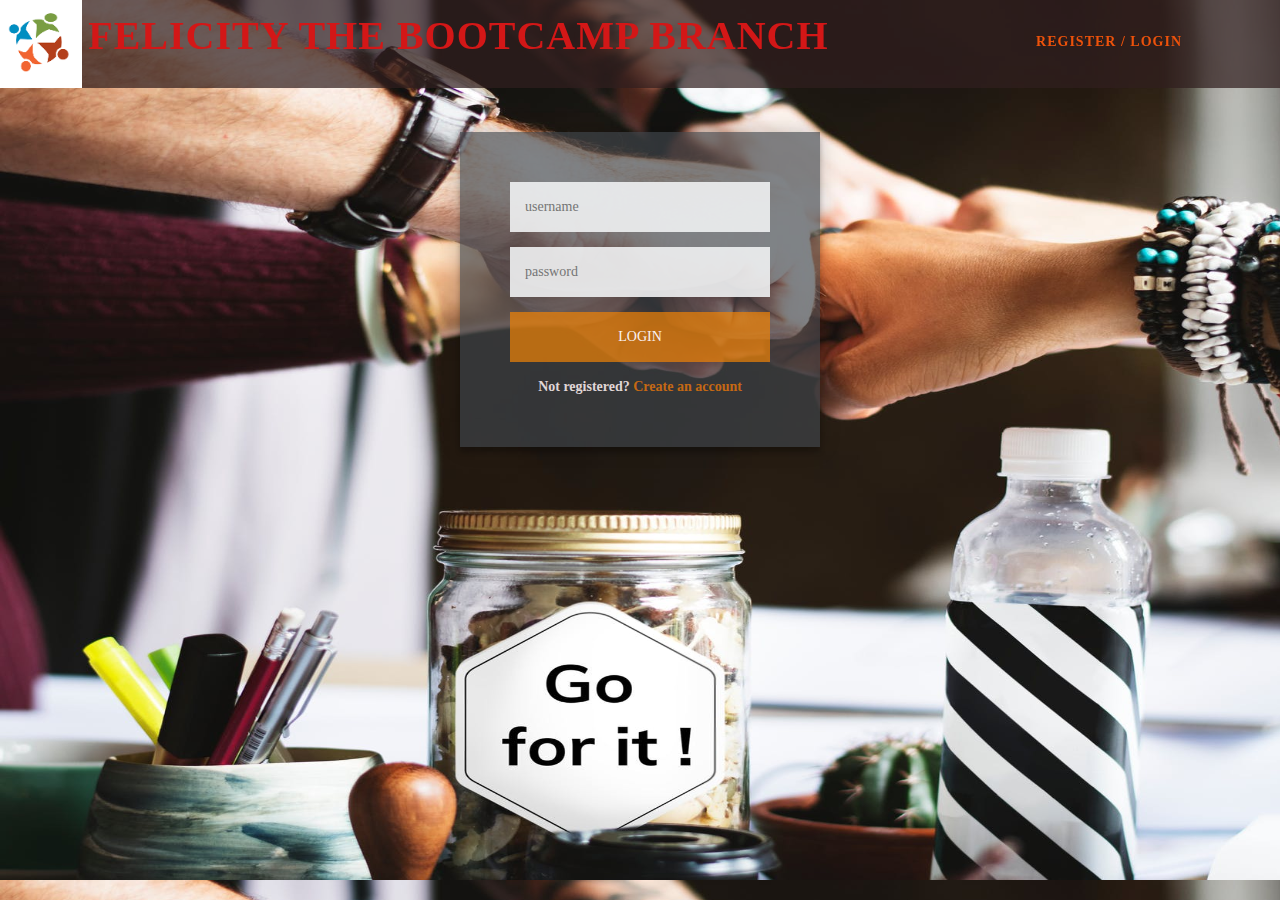
==== html/login.html @ 96c7116d "updated" ====
<!DOCTYPE html>
<html>
<head>
    <meta charset="utf-8" />
    <meta http-equiv="X-UA-Compatible" content="IE=edge">
    <title>Felicity The Bootcamp Branch</title>
    <meta name="viewport" content="width=device-width, initial-scale=1">
    <link rel="stylesheet" type="text/css" media="screen" href="../styles/login.css" />
    <link
      rel="stylesheet"
      href="https://maxcdn.bootstrapcdn.com/bootstrap/3.3.7/css/bootstrap.min.css"
      integrity="sha384-BVYiiSIFeK1dGmJRAkycuHAHRg32OmUcww7on3RYdg4Va+PmSTsz/K68vbdEjh4u"
      crossorigin="anonymous"
    />
   
</head>
<body>

    <nav id="navbar" class="">
        <div class="nav-wrapper">
          <!-- Navbar Logo -->
          <div class="logo">
            <img id="xxxx" src="../images/logo.png" alt="SMAHT!" />
            <a class="logoAndFont" href="home.html">Felicity The Bootcamp Branch</a>
          </div>
  
          <!-- Navbar Links -->
          <ul id="menu">
            <li><a href="../html/login.html">Register / Login</a></li>
          </ul>
        </div>
    </nav>

    <div class="login-page">
        <div class="form">
          <form class="register-form" id="register">
            <input type="text" placeholder="name"/>
            <input type="password" placeholder="password"/>
            <input type="text" placeholder="email address"/>
            <button>create</button>
            <p class="message">Already registered? <a href="#">Sign In</a></p>
          </form>
          <form class="login-form" id="login">
            <input type="text" placeholder="username"/>
            <input type="password" placeholder="password"/>
            <button id="login-button">login</button>
            
            <p class="message">Not registered? <a href="" id="register-button">Create an account</a></p>
          
          </form>
        </div>
      </div>

      <script src="../js/registration.js"></script>  
      <!-- <script src="../js/login.js"></script> -->
         
</body>
</html>
---- styles/login.css ----
@import url(https://fonts.googleapis.com/css?family=Roboto:300);

.login-page {
  width: 360px;
  padding: 8% 0 0;
  margin: auto;
}
.form {
  position: relative;
  z-index: 1;
  background: rgba(64, 70, 75, 0.664);
  max-width: 600px;
  top: 30px;
  margin: 0 auto 100px;
  padding: 50px;
  text-align: center;
  box-shadow: 0 0 20px 0 rgba(0, 0, 0, 0.2), 0 5px 5px 0 rgba(0, 0, 0, 0.24);
}
.form input {
  font-family: 'Neuton', serif;
  outline: 0;
  background: #eff0f1e8;
  width: 100%;
  border: 0;
  margin: 0 0 15px;
  padding: 15px;
  box-sizing: border-box;
  font-size: 14px;
}
.form button {
  font-family: 'Neuton', serif;
  text-transform: uppercase;
  outline: 0;
  background: rgba(240, 130, 5, 0.705);
  width: 100%;
  border: 0;
  padding: 15px;
  color: rgb(250, 242, 242);
  font-size: 14px;
  -webkit-transition: all 0.3 ease;
  transition: all 0.3 ease;
  cursor: pointer;
}
.form button:hover,.form button:active,.form button:focus {
  background: rgba(247, 8, 155, 0.486);
}
.form .message {
  margin: 15px 0 0;
  color: #e0d7d7;
  font-size: 14px;
  font-weight: bolder;
}
.form .message a {
  color: rgba(245, 122, 7, 0.774);
  text-decoration: none;
}
.form .register-form {
  display: none;
} 
.container {
  position: relative;
  z-index: 1;
  max-width: 300px;
  margin: 0 auto;
}
.container:before, .container:after {
  content: "";
  display: block;
  clear: both;
}
.container .info {
  margin: 50px auto;
  text-align: center;
}
.container .info h1 {
  margin: 0 0 15px;
  padding: 0;
  font-size: 36px;
  font-weight: 300;
  color: #f70b0b;
}


body {  background-image: url(../images/grouping4.jpeg);
  /* background-image: fixed;   */
  /* background-repeat: no-repeat; */
  background-size: 1460px 880px;  
  font-family: 'Neuton', serif;
  -webkit-font-smoothing: antialiased;
  -moz-osx-font-smoothing: grayscale;  
  font-family: 'La Belle Aurore', cursive;    
}

div {
  opacity: 3.0;
  font-family: 'Neuton', serif;
  
}


/*======================================================
                          Navbar
  ======================================================*/

  .logoAndFont {
    color: rgb(211, 23, 23);
    font-weight: bolder;
    font-family: "xxx";
    font-size: 40px;
    text-decoration-style: none;
  }
  
  a {
    color: inherit;
    font-family: xxx;
    font-size: inherit;
    text-decoration: none;
  }

  #navbar {
    background: rgba(49, 30, 30, 0.719);
    color: rgb(13, 26, 38);
    position: fixed;
    top: 0px;
    height: 88px;
    line-height: 60px;
    width: 100vw;
    z-index: 10;
  }
  #xxxx {
    width: 90px;
    height: 90px;
    margin-left: -60px;
    margin-top: -2px;
  }
  .nav-wrapper {
    margin: auto;
    text-align: center;
    width: 90%;
  }
  @media (max-width: 768px) {
    .nav-wrapper {
      width: 90%;
    }
  }
  @media (max-width: 638px) {
    .nav-wrapper {
      width: 100%;
    }
  }
  
  .logo {
    float: left;
    margin-left: -12px;
    font-size: 1.5em;
    height: 60px;
    letter-spacing: 1px;
    text-transform: uppercase;
  }
  @media (max-width: 768px) {
    .logo {
      /*       margin-left: 5px; */
    }
  }
  
  #navbar ul {
    display: inline-block;
    float: right;
    list-style: none;
    /* margin-right: 14px; */
    margin-top: -2px;
    text-align: right;
    transition: transform 0.5s ease-out;
    -webkit-transition: transform 0.5s ease-out;
  }
  @media (max-width: 640px) {
    #navbar ul {
      display: none;
    }
  }
  @media (orientation: landscape) {
    #navbar ul {
      display: inline-block;
    }
  }
  
  #navbar li {
    display: inline-block;
  }
  
  #navbar li a {
    color: rgb(236, 82, 11);
    display: block;
    font-size: -1.3em;
    font-weight: bolder;
    height: 52px;
    letter-spacing: 1px;
    margin: 0px 20px;
    /* bottom: 14px;
    left: 34px; */
    padding: 14px;
    position: relative;
    text-decoration: none;
    text-transform: uppercase;
    transition: all 0.5s ease;
    -webkit-transition: all 0.5s ease;
  }
  
  #navbar li a:hover {
    /* border-bottom: 1px solid rgb(28, 121, 184); */
    color: rgb(28, 121, 184);
    transition: all 1s ease;
    -webkit-transition: all 1s ease;
  }
  .container {
    align-content: center;
    text-align: center;
  }
  /* Animated Bottom Line */
  #navbar li a:before,
  #navbar li a:after {
    content: "";
    position: absolute;
    width: 0%;
    height: 1px;
    bottom: -1px;
    background: rgb(13, 26, 38);
  }
  
  #navbar li a:before {
    left: 0;
    transition: 0.5s;
  }
  
  #navbar li a:after {
    background: rgb(13, 26, 38);
    right: 0;
    /* transition: width 0.8s cubic-bezier(0.22, 0.61, 0.36, 1); */
  }
  
  #navbar li a:hover:before {
    background: rgb(13, 26, 38);
    width: 100%;
    transition: width 0.5s cubic-bezier((0.22, 0.61, 0.36, 1));
  }
  
  #navbar li a:hover:after {
    background: transparent;
    width: 100%;
    /* transition: 0s; */
  }
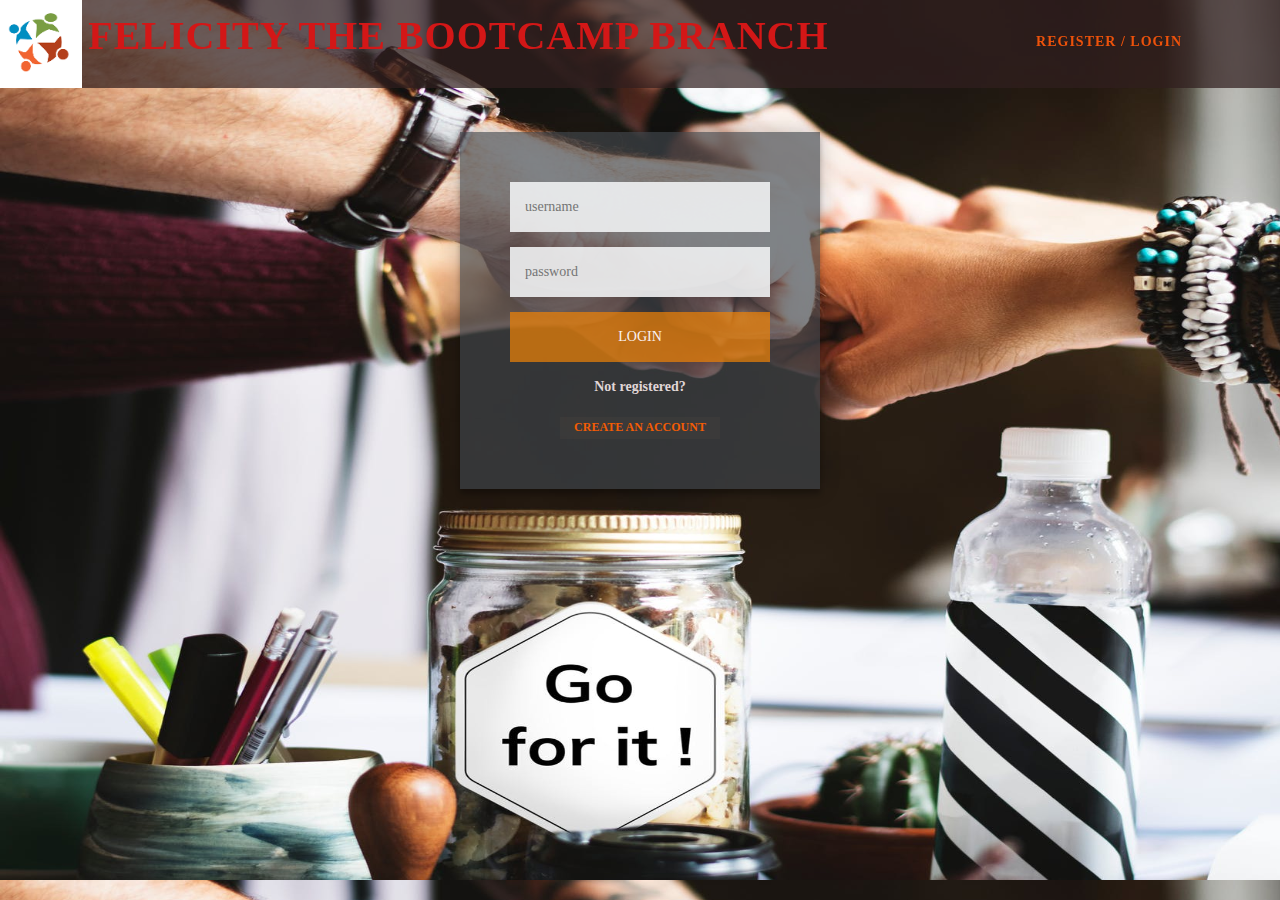
==== commit dd159926: "updated files" ====
--- a/html/login.html
+++ b/html/login.html
@@ -12,6 +12,7 @@
       integrity="sha384-BVYiiSIFeK1dGmJRAkycuHAHRg32OmUcww7on3RYdg4Va+PmSTsz/K68vbdEjh4u"
       crossorigin="anonymous"
     />
+    <script src="https://ajax.googleapis.com/ajax/libs/jquery/3.3.1/jquery.min.js"></script>
    
 </head>
 <body>
@@ -33,20 +34,22 @@
 
     <div class="login-page">
         <div class="form">
-          <form class="register-form" id="register">
+          <form class="register-display" class="register-form" id="register">
             <input type="text" placeholder="name"/>
             <input type="password" placeholder="password"/>
             <input type="text" placeholder="email address"/>
             <button>create</button>
-            <p class="message">Already registered? <a href="#">Sign In</a></p>
+            <p class="message">Already registered? <a href="#" id="sign-in">Sign In</a></p>
           </form>
           <form class="login-form" id="login">
             <input type="text" placeholder="username"/>
             <input type="password" placeholder="password"/>
             <button id="login-button">login</button>
             
-            <p class="message">Not registered? <a href="" id="register-button">Create an account</a></p>
-          
+            <p class="message">Not registered?</p> 
+            <br>
+            <button id="register-button">Create an account</button>
+      
           </form>
         </div>
       </div>
--- a/styles/login.css
+++ b/styles/login.css
@@ -54,9 +54,13 @@
   color: rgba(245, 122, 7, 0.774);
   text-decoration: none;
 }
-.form .register-form {
+.register-display {
   display: none;
-} 
+}  
+
+/* .login-form{
+  display: none;
+} */
 .container {
   position: relative;
   z-index: 1;
@@ -115,6 +119,15 @@
     font-family: xxx;
     font-size: inherit;
     text-decoration: none;
+  }
+
+  #register-button{
+    color: rgb(243, 92, 4);
+    font-size: 12px;
+    font-weight: bold;
+    padding: 2px;
+    background-color: rgba(222, 184, 135, 0.041);
+    width: 160px;
   }
 
   #navbar {
